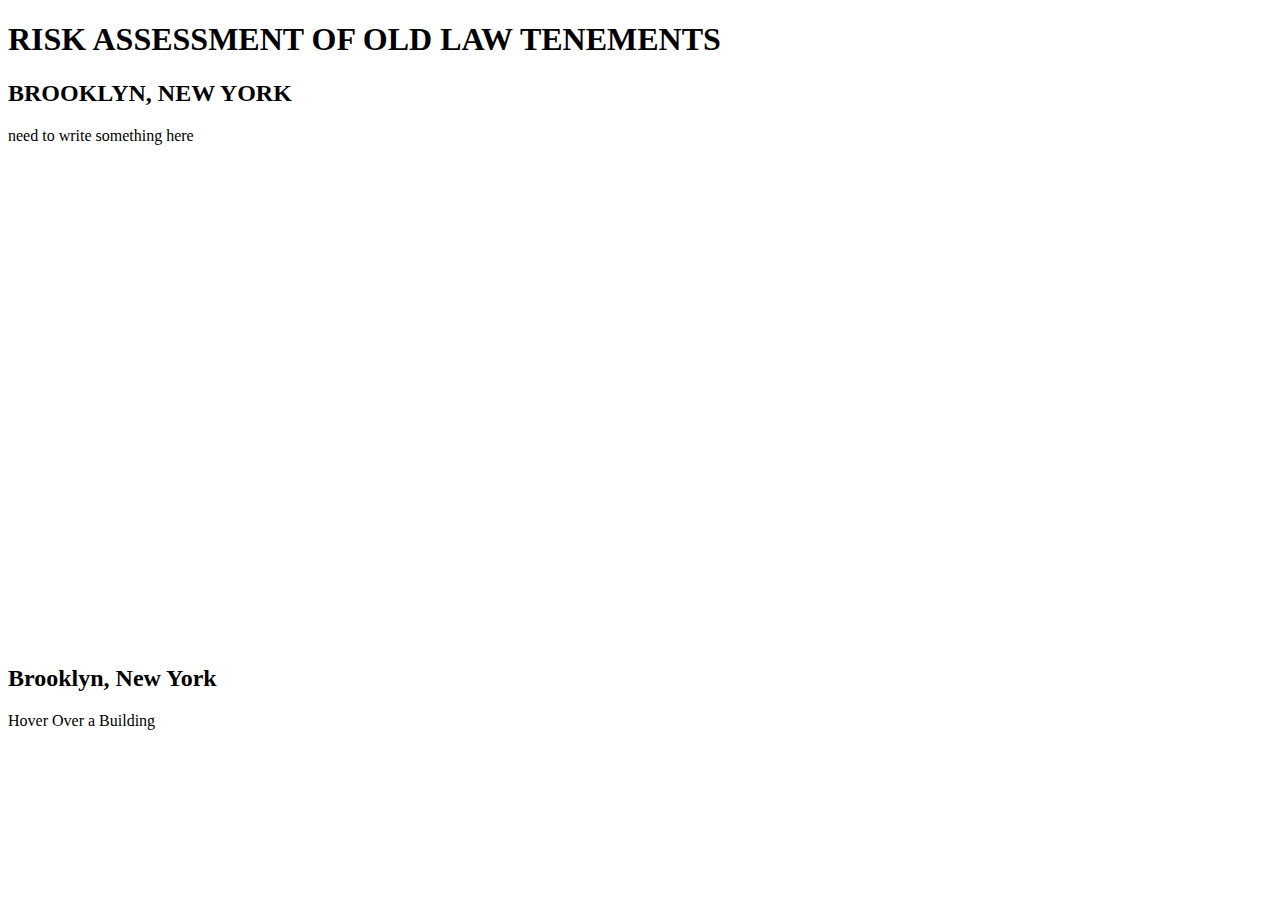
==== project2_mapbox/index.html @ 6eacc891 "uploading project 2" ====
<!DOCTYPE html>
    <head>
        <meta charset="utf-8">
        <title>Interactive Data Visualization Tutorial</title>
        <script src='https://api.mapbox.com/mapbox-gl-js/v2.2.0/mapbox-gl.js'></script>
        <!--<link href="https://fonts.googleapis.com/css2?family=Antonio:wght@200&display=swap" rel="stylesheet"> --> 
        <link href='https://api.mapbox.com/mapbox-gl-js/v2.2.0/mapbox-gl.css' rel='stylesheet' />
        <link rel="stylesheet" href="./style.css">
    </head>
    <body style="background-color:#ffffff;">
        <header>
            <h1 style = "font-family:arial narrow;">RISK ASSESSMENT OF OLD LAW TENEMENTS</h1>
            <h2 style = "font-family:arial narrow;">BROOKLYN, NEW YORK</h2>
          </header>
        <div id="main"> </div>
        <div id="summary">need to write something here</div>
        <div id='map' style='width: 100%; height: 500px;'>
        </div>
        <div class="map-overlay" id="features">
            <h2>Brooklyn, New York</h2>
            <div id="pd"><p>Hover Over a Building</p></div>
        </div>
        </div>
        <script> //-73.94565, 40.72164 . -73.9499, 40.626
        mapboxgl.accessToken = 'pk.eyJ1IjoiZXNpbHZhLTEiLCJhIjoiY2tvOWJweWFkMGo0YTJ4cWh2end2NjFlNyJ9.cFv_HCk8vjYHiZI3zNQrBg';
        var bounds = [
        [-73.97,40.7],
        [-73.92,40.74]
        ];

        var map = new mapboxgl.Map({
        container: 'map', // container ID
        style: 'mapbox://styles/esilva-1/ckom32n1w2ubz19qi0ag5h0mk', // style URL
        center: [-73.94565, 40.72164], // starting position [lng, lat]
        zoom: 16.0, // starting zoom
        maxBounds: bounds // bounds set as max
        });

        </script>
         <!-- this is the line that loads in d3 -->
        <script src="../../lib/d3.js"></script>
    </body>
</html>
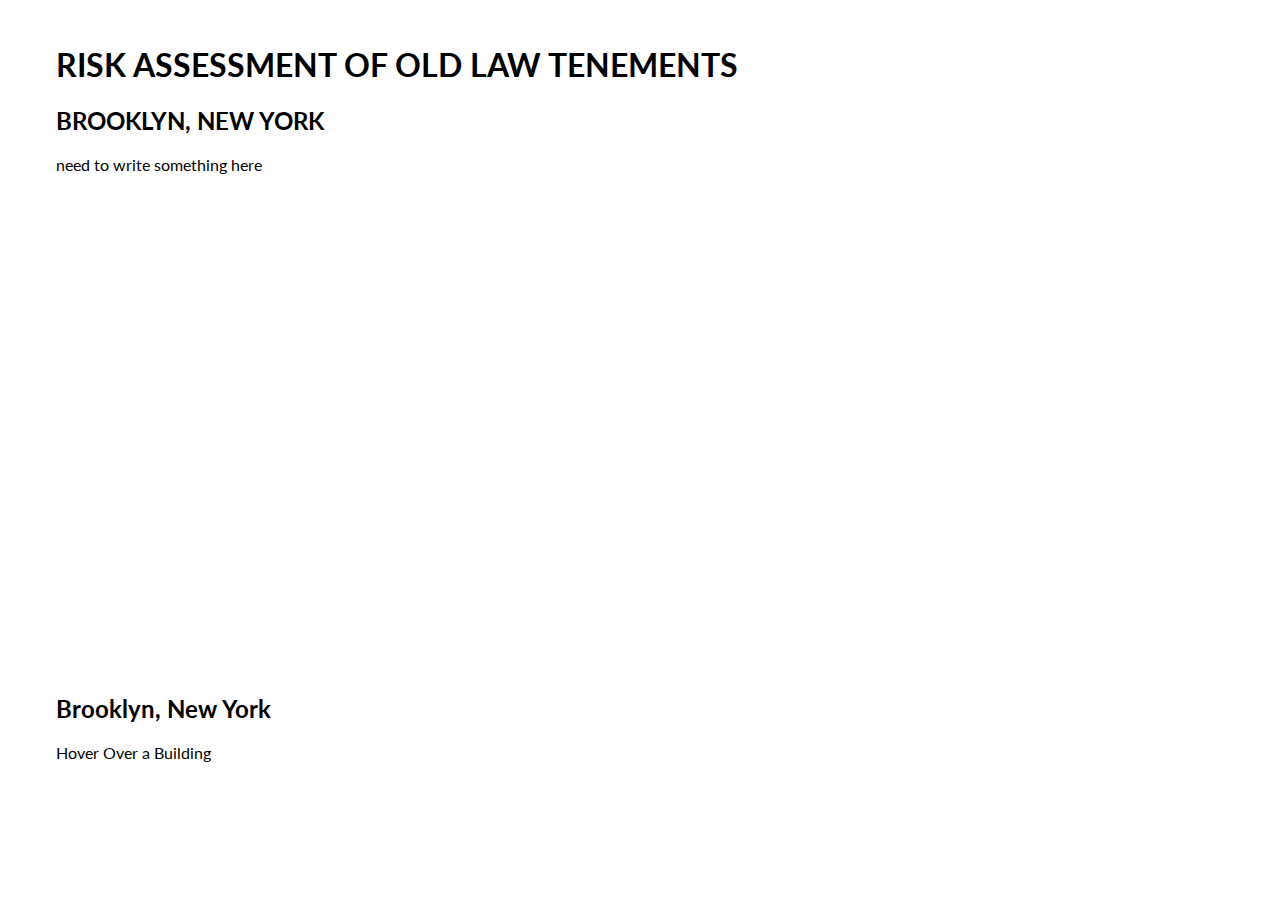
==== commit 507103e2: "project 2 updates" ====
--- a/project2_mapbox/index.html
+++ b/project2_mapbox/index.html
@@ -3,14 +3,14 @@
         <meta charset="utf-8">
         <title>Interactive Data Visualization Tutorial</title>
         <script src='https://api.mapbox.com/mapbox-gl-js/v2.2.0/mapbox-gl.js'></script>
-        <!--<link href="https://fonts.googleapis.com/css2?family=Antonio:wght@200&display=swap" rel="stylesheet"> --> 
+        <link href="https://fonts.googleapis.com/css2?family=Lato:wght@300&display=swap" rel="stylesheet">
         <link href='https://api.mapbox.com/mapbox-gl-js/v2.2.0/mapbox-gl.css' rel='stylesheet' />
         <link rel="stylesheet" href="./style.css">
     </head>
     <body style="background-color:#ffffff;">
         <header>
-            <h1 style = "font-family:arial narrow;">RISK ASSESSMENT OF OLD LAW TENEMENTS</h1>
-            <h2 style = "font-family:arial narrow;">BROOKLYN, NEW YORK</h2>
+            <h1>RISK ASSESSMENT OF OLD LAW TENEMENTS</h1>
+            <h2>BROOKLYN, NEW YORK</h2>
           </header>
         <div id="main"> </div>
         <div id="summary">need to write something here</div>
@@ -34,10 +34,12 @@
         center: [-73.94565, 40.72164], // starting position [lng, lat]
         zoom: 16.0, // starting zoom
         maxBounds: bounds // bounds set as max
+        //place this in js and add src at the bottom
         });
 
         </script>
          <!-- this is the line that loads in d3 -->
         <script src="../../lib/d3.js"></script>
+    
     </body>
 </html>--- a/project2_mapbox/style.css
+++ b/project2_mapbox/style.css
@@ -0,0 +1,5 @@
+body {
+    /* ref: https://fonts.google.com/specimen/Source+Sans+Pro?selection.family=Source+Sans+Pro */
+    font-family: 'Lato', sans-serif;
+    padding: 1em 3em;
+  }